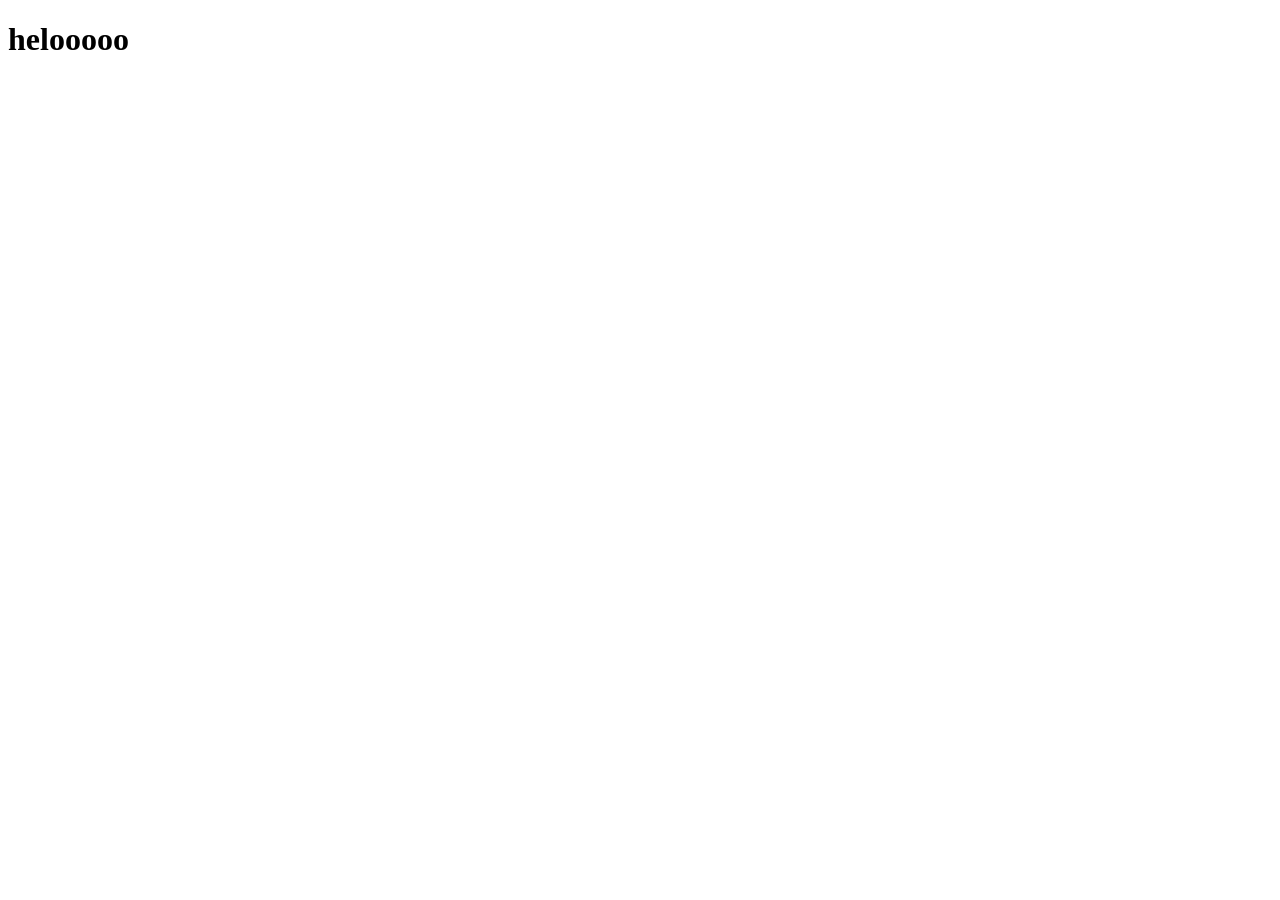
==== test/index.html @ 725076dd "first committ" ====
<!DOCTYPE html>
<html lang="en">
<head>
    <meta charset="UTF-8">
    <meta name="viewport" content="width=device-width, initial-scale=1.0">
    <title>Document</title>
</head>
<body>
    <h1>helooooo</h1>
</body>
</html>
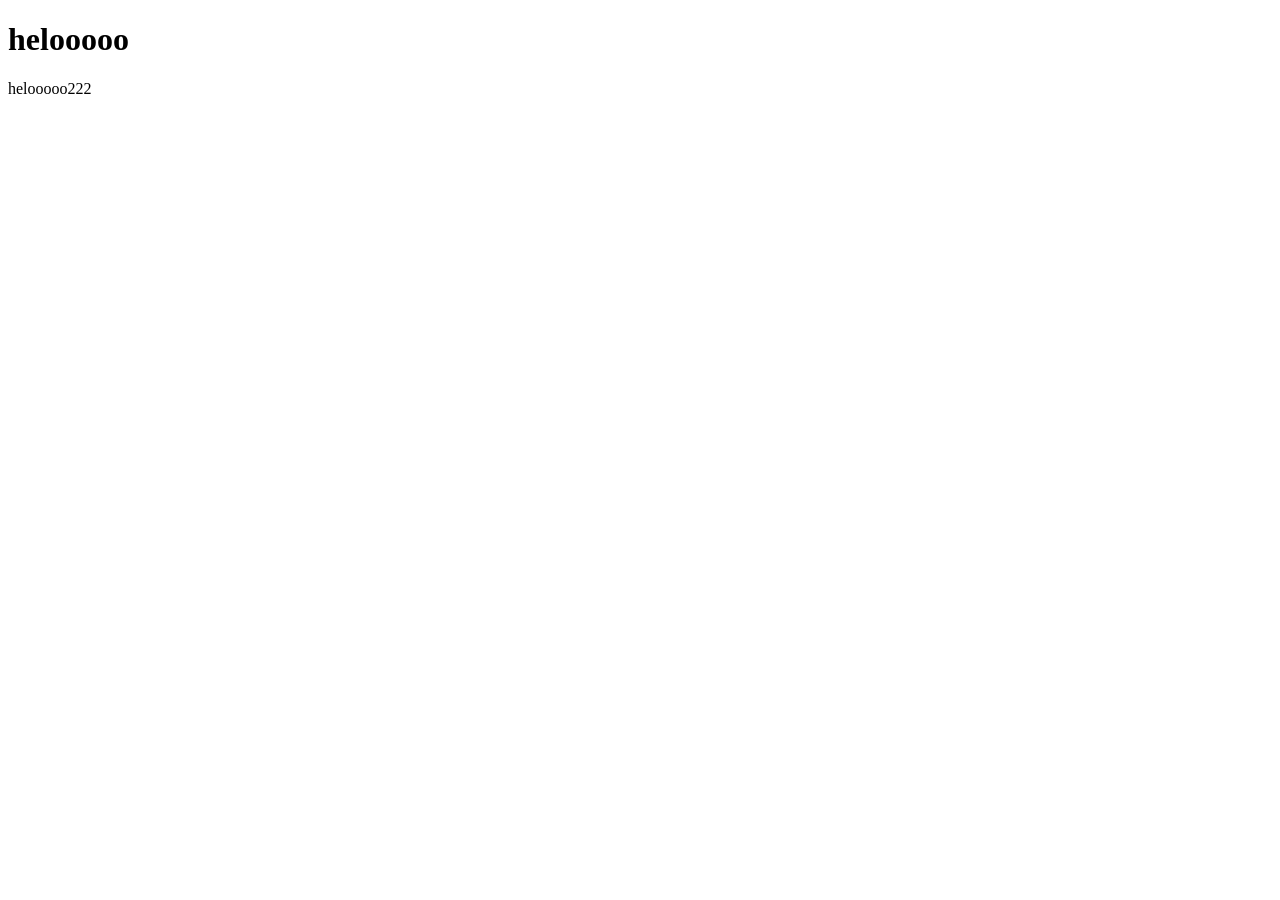
==== commit 2cb892b6: "dfghj" ====
--- a/test/index.html
+++ b/test/index.html
@@ -7,5 +7,6 @@
 </head>
 <body>
     <h1>helooooo</h1>
+    <p>helooooo222</p>
 </body>
 </html>
